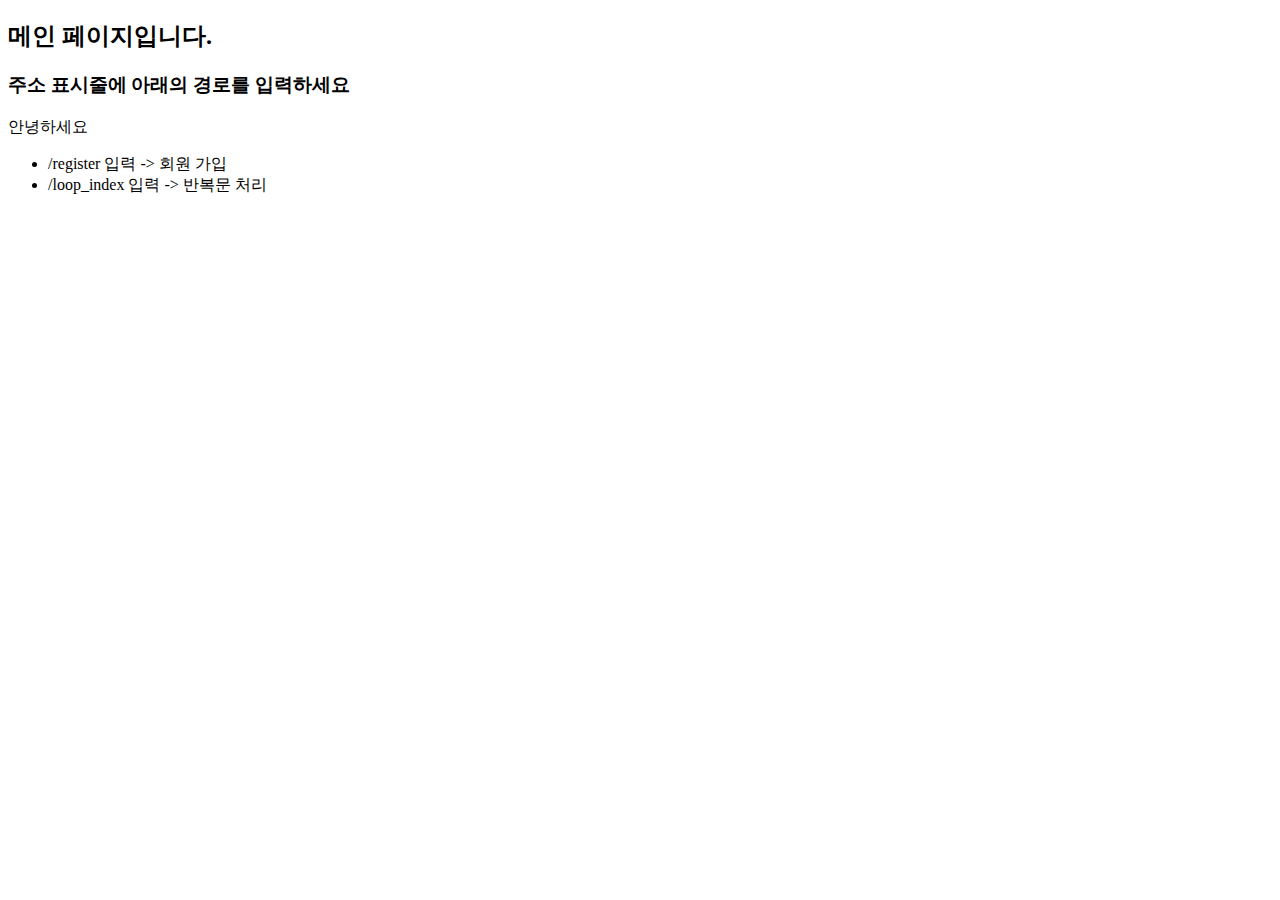
==== day11/web_flask/templates/index.html @ 3fda712a "day11" ====
<!DOCTYPE html>
<html lang="en">
<head>
    <meta charset="UTF-8">
    <title>대문(index)페이지입니다.</title>
    <link rel="stylesheet" href="./ex_css/">
</head>
<body>

    <h2>메인 페이지입니다.</h2>
    <h3>주소 표시줄에 아래의 경로를 입력하세요</h3>
    <div id="ex1">
        <p>
            안녕하세요
        </p>
    </div>
    <ul>
        <li> /register 입력 -> 회원 가입</li>
        <li> /loop_index 입력 -> 반복문 처리</li>
    </ul>

</body>
</html>
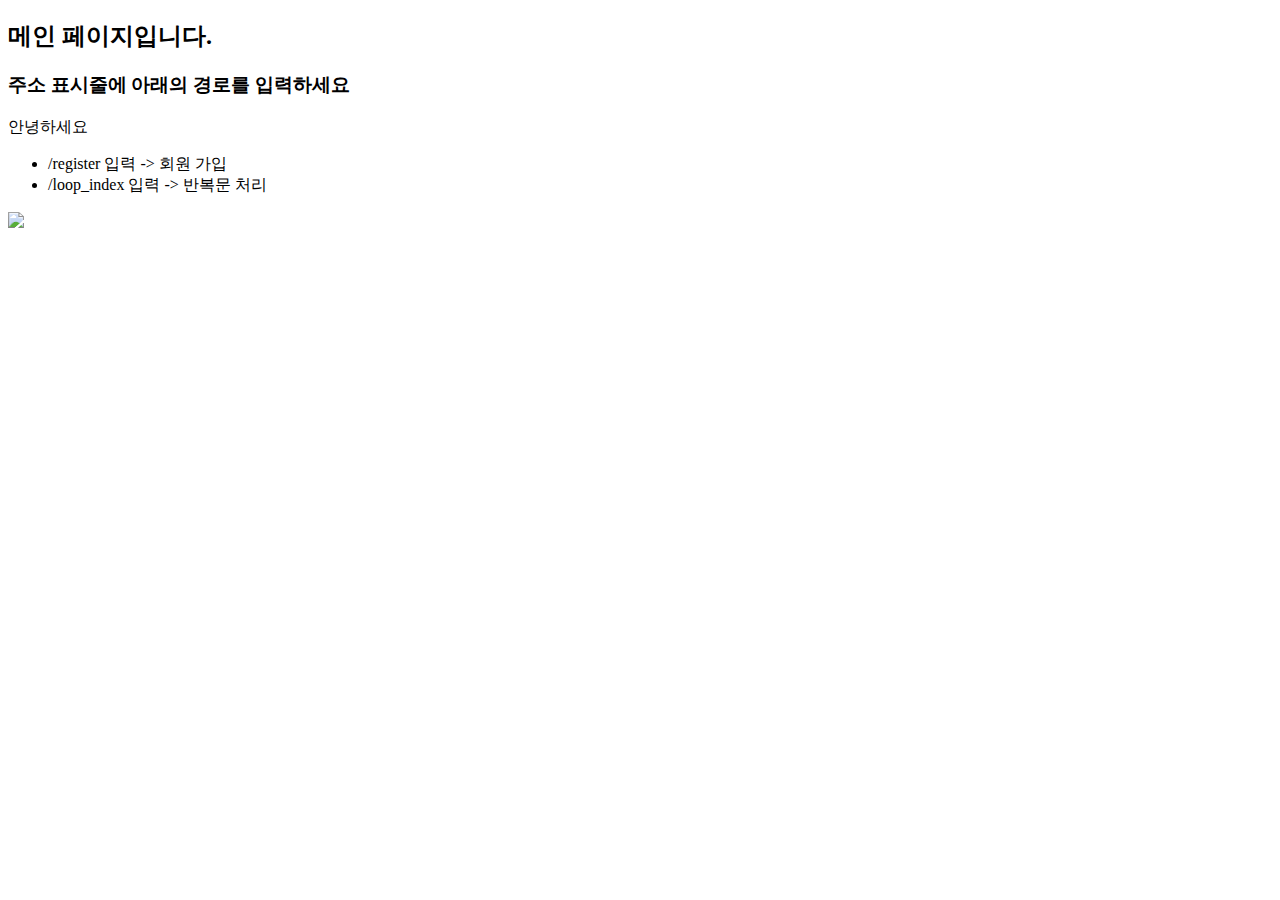
==== commit 2c1c8a51: "day12" ====
--- a/day11/web_flask/templates/index.html
+++ b/day11/web_flask/templates/index.html
@@ -3,10 +3,10 @@
 <head>
     <meta charset="UTF-8">
     <title>대문(index)페이지입니다.</title>
-    <link rel="stylesheet" href="./ex_css/">
+    <link rel="stylesheet" href="{{ url_for('static', filename=css/style.">
 </head>
 <body>
-
+    <div id="container">
     <h2>메인 페이지입니다.</h2>
     <h3>주소 표시줄에 아래의 경로를 입력하세요</h3>
     <div id="ex1">
@@ -18,6 +18,9 @@
         <li> /register 입력 -> 회원 가입</li>
         <li> /loop_index 입력 -> 반복문 처리</li>
     </ul>
-
+    <img src="{{ * ))">
+        <p id="display">
+    </div>
+    <script src="" ></script>
 </body>
 </html>